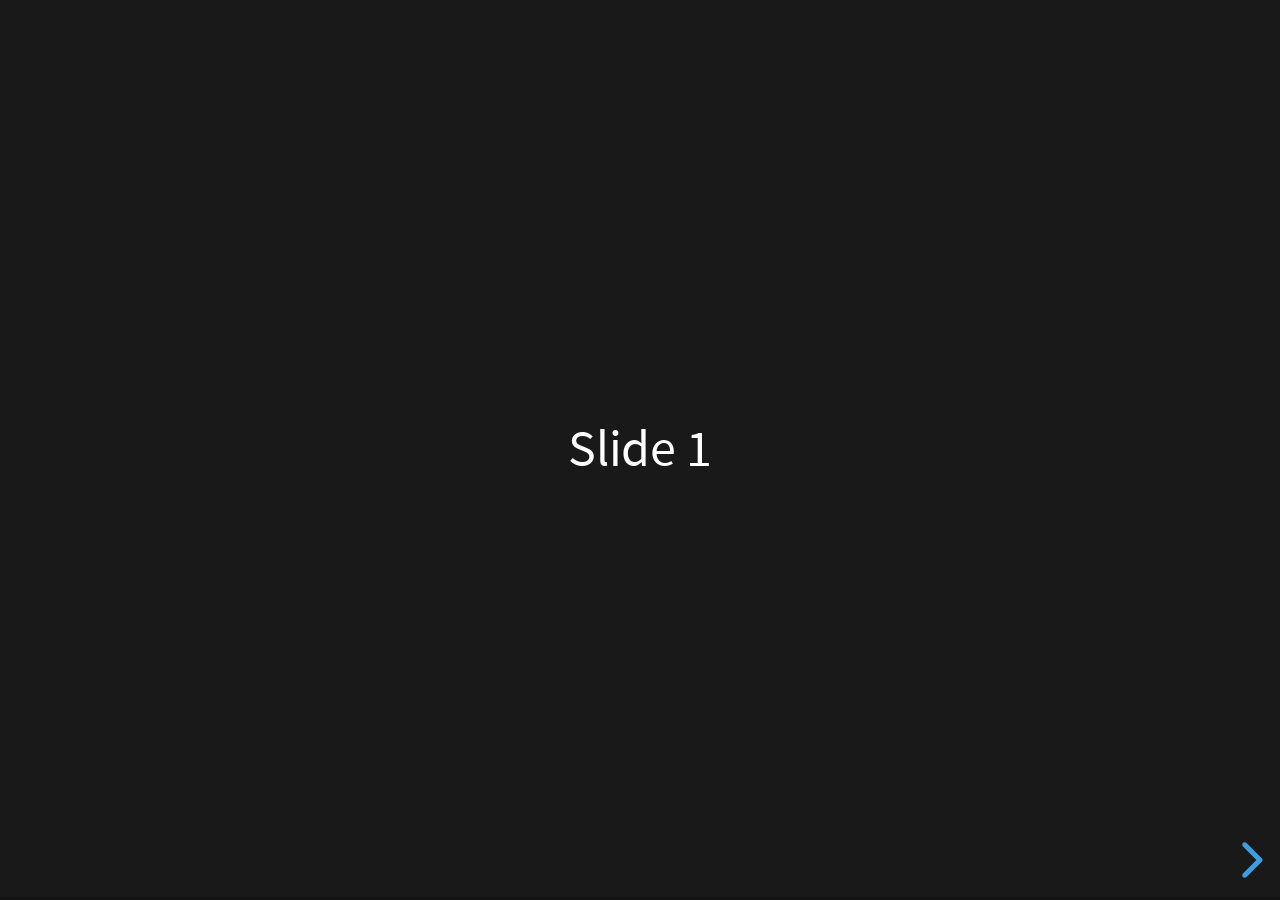
==== index.html @ 87a254dd "vercion1" ====
<!DOCTYPE html>
<html lang="en">
	<head>
		<meta charset="utf-8" />
		<meta
			name="viewport"
			content="width=device-width, initial-scale=1.0, maximum-scale=1.0, user-scalable=no"
		/>

		<title>reveal.js</title>

		<link rel="stylesheet" href="dist/reset.css" />
		<link rel="stylesheet" href="dist/reveal.css" />
		<link rel="stylesheet" href="dist/theme/black.css" />

		<!-- Theme used for syntax highlighted code -->
		<link rel="stylesheet" href="dist/plugin/highlight/monokai.css" />
	</head>
	<body>
		<div class="reveal">
			<div class="slides">
				<section>Slide 1</section>
				<section>Slide 2</section>
			</div>
		</div>

		<script src="dist/reveal.js"></script>
		<script src="dist/plugin/notes.js"></script>
		<script src="dist/plugin/markdown.js"></script>
		<script src="dist/plugin/highlight.js"></script>
		<script>
			// More info about initialization & config:
			// - https://revealjs.com/initialization/
			// - https://revealjs.com/config/
			Reveal.initialize({
				hash: true,

				// Learn about plugins: https://revealjs.com/plugins/
				plugins: [RevealMarkdown, RevealHighlight, RevealNotes],
			});
		</script>
	</body>
</html>
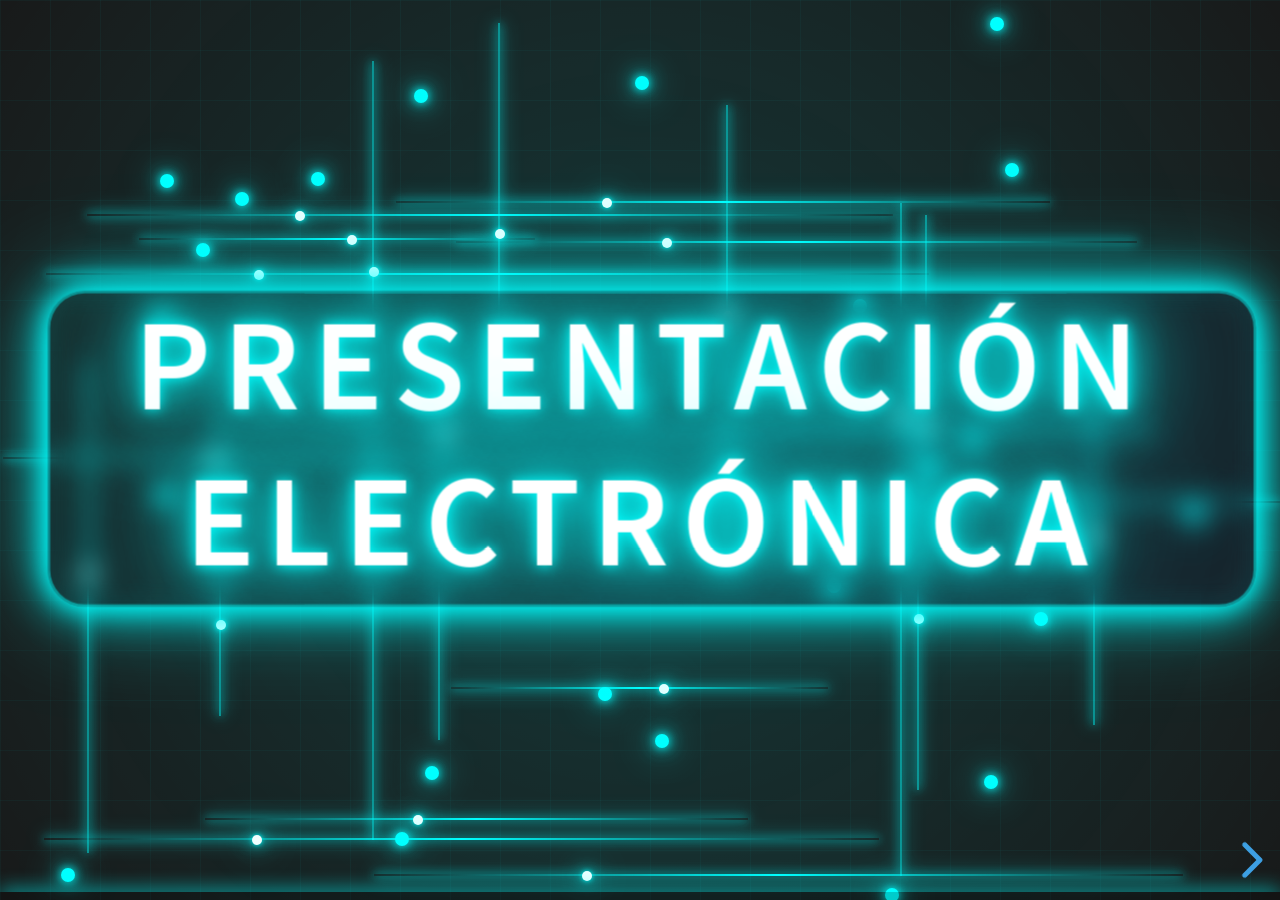
==== commit 0462cfb3: "Update index.html for Spanish presentation content" ====
--- a/index.html
+++ b/index.html
@@ -1,43 +1,284 @@
-<!DOCTYPE html>
-<html lang="en">
-	<head>
-		<meta charset="utf-8" />
-		<meta
-			name="viewport"
-			content="width=device-width, initial-scale=1.0, maximum-scale=1.0, user-scalable=no"
-		/>
-
-		<title>reveal.js</title>
-
-		<link rel="stylesheet" href="dist/reset.css" />
-		<link rel="stylesheet" href="dist/reveal.css" />
-		<link rel="stylesheet" href="dist/theme/black.css" />
-
-		<!-- Theme used for syntax highlighted code -->
-		<link rel="stylesheet" href="dist/plugin/highlight/monokai.css" />
-	</head>
-	<body>
-		<div class="reveal">
-			<div class="slides">
-				<section>Slide 1</section>
-				<section>Slide 2</section>
-			</div>
-		</div>
-
-		<script src="dist/reveal.js"></script>
-		<script src="dist/plugin/notes.js"></script>
-		<script src="dist/plugin/markdown.js"></script>
-		<script src="dist/plugin/highlight.js"></script>
-		<script>
-			// More info about initialization & config:
-			// - https://revealjs.com/initialization/
-			// - https://revealjs.com/config/
-			Reveal.initialize({
-				hash: true,
-
-				// Learn about plugins: https://revealjs.com/plugins/
-				plugins: [RevealMarkdown, RevealHighlight, RevealNotes],
-			});
-		</script>
-	</body>
-</html>+<!doctype html>
+<html lang="es">
+<head>
+  <meta charset="utf-8">
+  <meta name="viewport" content="width=device-width, initial-scale=1.0">
+  <title>Presentación Electrónica</title>
+  <link rel="stylesheet" href="../dist/reveal.css">
+  <link rel="stylesheet" href="../dist/theme/black.css">
+  <link rel="stylesheet" href="mi_presentacion/css/style.css">
+</head>
+<body>
+  <div id="circuit-layer"></div>
+  <div class="reveal">
+    <div class="slides">
+      <section>
+        <h1>Presentación Electrónica</h1>
+      </section>
+
+      <section>
+        <h2>Potencia en Circuitos CA</h2>
+        <div class="card">
+          <p>
+            En corriente alterna, la potencia depende del voltaje eficaz,
+            la corriente eficaz y el ángulo de desfase φ entre ambos.
+            Se distinguen tres componentes:
+          </p>
+          <ul>
+            <li><strong>Potencia Activa (P)</strong>: energía realmente consumida por la carga, expresada en vatios (W).</li>
+            <li><strong>Potencia Reactiva (Q)</strong>: energía intercambiada entre la fuente y los elementos almacenadores (L, C), expresada en VAR.</li>
+            <li><strong>Potencia Aparente (S)</strong>: combinación vectorial de P y Q; representa la carga total que soporta el sistema, expresada en VA.</li>
+          </ul>
+        </div>
+      </section>
+
+      <section>
+        <h2>Potencia Activa</h2>
+        <div class="card">
+          <p>
+            La potencia activa es la energía por unidad de tiempo que el circuito convierte en trabajo útil (calor, movimiento, luz).
+            Su expresión general es:
+          </p>
+          <p>
+            P = V<sub>rms</sub> · I<sub>rms</sub> · cos(φ)
+          </p>
+          <p>
+            donde cos(φ) es el <strong>factor de potencia</strong>: varía entre 0 y 1,
+            siendo 1 el caso puramente resistivo y 0 el puramente reactivo.
+            Ingrese los valores para calcular la potencia activa.
+          </p>
+        </div>
+        <form id="calc-form">
+          <input type="number" id="vrms" placeholder="Vrms (V)">
+          <input type="number" id="irms" placeholder="Irms (A)">
+          <input type="number" id="cosphi" placeholder="cos φ  (0 – 1)">
+          <button type="submit">Calcular</button>
+        </form>
+        <div class="card">
+          <p id="resultado">Resultado:</p>
+        </div>
+      </section>
+
+      <section>
+        <h2>Circuito RC</h2>
+        <div class="card">
+          <p>
+            Un circuito RC está formado por:
+          </p>
+          <ul>
+            <li><strong>Resistencia (R)</strong>: disipa energía en forma de calor.</li>
+            <li><strong>Capacitor (C)</strong>: almacena energía en el campo eléctrico entre sus placas.</li>
+          </ul>
+          <p>
+            La rapidez con que el capacitor se carga o descarga queda determinada
+            por la <strong>constante de tiempo</strong>:
+          </p>
+          <p>
+            τ = R · C
+          </p>
+          <p>
+            A t = τ, el capacitor ha alcanzado el 63.2 % de su valor final.
+            La dinámica del voltaje en el capacitor obedece la ecuación diferencial:
+          </p>
+          <p>
+            R·C · (dV<sub>c</sub>/dt) + V<sub>c</sub> = V(t)
+          </p>
+        </div>
+      </section>
+
+      <section>
+        <h2>Calculadora RC</h2>
+        <div class="card">
+          <p>
+            Calcule la constante de tiempo τ del circuito RC:
+          </p>
+          <p>
+            τ = R · C
+          </p>
+        </div>
+        <form id="rc-form">
+          <input type="number" id="r_rc" placeholder="Resistencia R (Ω)">
+          <input type="number" id="c_rc" placeholder="Capacitancia C (F)" step="any">
+          <button type="submit">Calcular τ</button>
+        </form>
+        <div class="card">
+          <p id="rc-resultado">Resultado:</p>
+        </div>
+      </section>
+
+      <section>
+        <h2>Ecuación Diferencial RC</h2>
+        <div class="card">
+          <p>
+            El voltaje en el capacitor durante la carga, partiendo de V<sub>c</sub>(0) = 0, es:
+          </p>
+          <p>
+            V<sub>c</sub>(t) = V · (1 − e<sup>−t / RC</sup>)
+          </p>
+          <p>
+            Ingrese los parámetros para obtener V<sub>c</sub> en un instante t dado.
+          </p>
+        </div>
+        <form id="rc-eq-form">
+          <input type="number" id="v_rc_t"  placeholder="Voltaje de alimentación V (V)">
+          <input type="number" id="r_rc_eq" placeholder="Resistencia R (Ω)">
+          <input type="number" id="c_rc_eq" placeholder="Capacitancia C (F)">
+          <input type="number" id="t_rc_eq" placeholder="Tiempo t (s)">
+          <button type="submit">Calcular Vc(t)</button>
+        </form>
+        <div class="card">
+          <p id="rc-eq-resultado">Resultado:</p>
+        </div>
+      </section>
+
+      <section>
+        <h2>Circuito RL</h2>
+        <div class="card">
+          <ul>
+            <li><strong>Resistencia (R)</strong>: limita la corriente y disipa energía.</li>
+            <li><strong>Inductor (L)</strong>: almacena energía en el campo magnético que rodea al bobinado.</li>
+          </ul>
+          <p>
+            El inductor se opone a los cambios bruscos de corriente.
+            Su <strong>constante de tiempo</strong> es:
+          </p>
+          <p>
+            τ = L / R
+          </p>
+          <p>
+            A t = τ, la corriente alcanza el 63.2 % de su valor de régimen permanente.
+            La ecuación diferencial que describe la corriente es:
+          </p>
+          <p>
+            L · (di/dt) + R · i = V(t)
+          </p>
+        </div>
+      </section>
+
+      <section>
+        <h2>Calculadora RL</h2>
+        <div class="card">
+          <p>
+            Calcule la constante de tiempo τ del circuito RL:
+          </p>
+          <p>
+            τ = L / R
+          </p>
+        </div>
+        <form id="rl-form">
+          <input type="number" id="l_rl" placeholder="Inductancia L (H)" step="any">
+          <input type="number" id="r_rl" placeholder="Resistencia R (Ω)" step="any">
+          <button type="submit">Calcular τ</button>
+        </form>
+        <div class="card">
+          <p id="rl-resultado">Resultado:</p>
+        </div>
+      </section>
+
+      <section>
+        <h2>Ecuación Diferencial RL</h2>
+        <div class="card">
+          <p>
+            La corriente en el inductor durante la conexión, partiendo de I(0) = 0, es:
+          </p>
+          <p>
+            I(t) = (V / R) · (1 − e<sup>−Rt / L</sup>)
+          </p>
+          <p>
+            Ingrese los parámetros para obtener I en un instante t dado.
+          </p>
+        </div>
+        <form id="rl-eq-form">
+          <input type="number" id="v_rl_t"  placeholder="Voltaje de alimentación V (V)">
+          <input type="number" id="r_rl_eq" placeholder="Resistencia R (Ω)">
+          <input type="number" id="l_rl_eq" placeholder="Inductancia L (H)">
+          <input type="number" id="t_rl_eq" placeholder="Tiempo t (s)">
+          <button type="submit">Calcular I(t)</button>
+        </form>
+        <div class="card">
+          <p id="rl-eq-resultado">Resultado:</p>
+        </div>
+      </section>
+
+      <section>
+        <h2>Circuito RLC</h2>
+        <div class="card">
+          <ul>
+            <li><strong>Resistencia (R)</strong>: amortigua las oscilaciones.</li>
+            <li><strong>Inductor (L)</strong>: almacena energía magnética.</li>
+            <li><strong>Capacitor (C)</strong>: almacena energía eléctrica.</li>
+          </ul>
+          <p>
+            La interacción entre L y C produce el fenómeno de <strong>resonancia</strong>,
+            donde la impedancia es mínima y la corriente es máxima.
+            La frecuencia de resonancia es:
+          </p>
+          <p>
+            f<sub>0</sub> = 1 / (2π · √(L·C))
+          </p>
+          <p>
+            La ecuación diferencial que rige la carga q en el capacitor es:
+          </p>
+          <p>
+            L · (d²q/dt²) + R · (dq/dt) + (1/C) · q = V(t)
+          </p>
+        </div>
+      </section>
+
+      <section>
+        <h2>Frecuencia de Resonancia</h2>
+        <div class="card">
+          <p>
+            Calcule la frecuencia a la que el circuito RLC serie entra en resonancia:
+          </p>
+          <p>
+            f<sub>0</sub> = 1 / (2π · √(L·C))
+          </p>
+        </div>
+        <form id="rlc-form">
+          <input type="number" id="l_rlc" placeholder="Inductancia L (H)" step="any">
+          <input type="number" id="c_rlc" placeholder="Capacitancia C (F)" step="any">
+          <button type="submit">Calcular f₀</button>
+        </form>
+        <div class="card">
+          <p id="rlc-resultado">Resultado:</p>
+        </div>
+      </section>
+
+      <section>
+        <h2>Ecuación Diferencial RLC</h2>
+        <div class="card">
+          <p>
+            La respuesta natural de un circuito RLC serie (sin fuente) es:
+          </p>
+          <p>
+            L · (d²q/dt²) + R · (dq/dt) + (1/C) · q = 0
+          </p>
+          <p>
+            El tipo de respuesta depende del <strong>discriminante</strong> (α² − ω₀²),
+            donde α = R/(2L) y ω₀ = 1/√(LC):
+          </p>
+          <ul>
+            <li><strong>Sobreamortiguado</strong> (α &gt; ω₀): decaimiento exponencial sin oscilación.</li>
+            <li><strong>Críticamente amortiguado</strong> (α = ω₀): retorno más rápido al equilibrio sin oscilar.</li>
+            <li><strong>Subamortiguado</strong> (α &lt; ω₀): oscilación amortiguada exponencialmente.</li>
+          </ul>
+        </div>
+        <form id="rlc-edo-form">
+          <input type="number" id="edo_r" placeholder="Resistencia R (Ω)" step="any">
+          <input type="number" id="edo_l" placeholder="Inductancia L (H)" step="any">
+          <input type="number" id="edo_c" placeholder="Capacitancia C (F)" step="any">
+          <button type="submit">Analizar</button>
+        </form>
+        <div class="card">
+          <p id="rlc-edo-resultado">Resultado:</p>
+        </div>
+      </section>
+
+    </div>
+  </div>
+  <script src="../dist/reveal.js"></script>
+  <script src="mi_presentacion/js/app.js"></script>
+  <script src="mi_presentacion/js/calculos.js"></script>
+</body>
+</html>
--- a/mi_presentacion/css/style.css
+++ b/mi_presentacion/css/style.css
@@ -0,0 +1,578 @@
+:root{
+    --cyan:#00ffff;
+    --blue:#0088ff;
+    --purple:#9d00ff;
+    --dark:#02030a;
+}
+
+body{
+
+    background:
+    radial-gradient(circle at center,
+    #071327 0%,
+    #03040a 60%,
+    #000000 100%);
+
+    overflow:hidden;
+}
+
+/* REJILLA FUTURISTA */
+
+body::before{
+
+    content:"";
+
+    position:fixed;
+    inset:0;
+
+    background-image:
+    linear-gradient(
+        rgba(0,255,255,.15) 1px,
+        transparent 1px
+    ),
+    linear-gradient(
+        90deg,
+        rgba(0,255,255,.15) 1px,
+        transparent 1px
+    );
+
+    background-size:50px 50px;
+
+    opacity:.25;
+
+    pointer-events:none;
+}
+
+/* BRILLO AMBIENTAL */
+
+body::after{
+
+    content:"";
+
+    position:fixed;
+
+    width:150vw;
+    height:150vh;
+
+    top:-25vh;
+    left:-25vw;
+
+    background:
+    radial-gradient(
+    circle,
+    rgba(0,255,255,.15),
+    transparent 70%);
+
+    animation:pulse 8s infinite;
+}
+
+@keyframes pulse{
+
+    0%{
+        transform:scale(1);
+    }
+
+    50%{
+        transform:scale(1.15);
+    }
+
+    100%{
+        transform:scale(1);
+    }
+
+}
+
+.reveal{
+
+    color:white;
+    font-family:
+    "Segoe UI",
+    sans-serif;
+}
+
+/* DIAPOSITIVA */
+
+.reveal .slides section{
+
+    background:
+    linear-gradient(
+        135deg,
+        rgba(0,255,255,.05),
+        rgba(0,100,255,.05)
+    );
+
+    border:
+    2px solid rgba(0,255,255,.5);
+
+    border-radius:30px;
+
+    box-shadow:
+
+    0 0 20px cyan,
+    0 0 40px cyan,
+    0 0 80px rgba(0,255,255,.5),
+
+    inset 0 0 30px rgba(0,255,255,.1);
+
+    backdrop-filter:blur(10px);
+}
+
+/* TITULOS */
+
+.reveal h1{
+
+    color:white;
+
+    font-size:2.5em;
+
+    text-transform:uppercase;
+
+    letter-spacing:10px;
+
+    text-shadow:
+
+    0 0 10px cyan,
+    0 0 30px cyan,
+    0 0 60px cyan,
+    0 0 120px cyan;
+}
+
+.reveal h2{
+
+    color:#00ffff;
+
+    text-shadow:
+
+    0 0 10px cyan,
+    0 0 30px cyan;
+}
+
+.reveal p,
+.reveal li{
+
+    color:#d8ffff;
+}
+
+/* TARJETAS */
+
+.card{
+
+    background:
+    rgba(0,255,255,.05);
+
+    border:
+    1px solid rgba(0,255,255,.5);
+
+    border-radius:20px;
+
+    padding:20px;
+
+    box-shadow:
+
+    0 0 15px cyan,
+    inset 0 0 15px rgba(0,255,255,.15);
+}
+
+/* CHIPS */
+
+.chip{
+
+    display:inline-block;
+
+    padding:12px 25px;
+
+    margin:8px;
+
+    border-radius:30px;
+
+    color:white;
+
+    border:1px solid cyan;
+
+    box-shadow:
+
+    0 0 10px cyan,
+    0 0 20px cyan;
+
+    text-transform:uppercase;
+
+    letter-spacing:2px;
+}
+
+/* CÓDIGO */
+
+pre{
+
+    border-radius:20px;
+
+    border:1px solid cyan;
+
+    box-shadow:
+
+    0 0 20px cyan,
+    0 0 40px rgba(0,255,255,.3);
+}
+
+/* BARRA DE PROGRESO */
+
+.reveal .progress{
+
+    color:cyan;
+
+    height:8px;
+
+    box-shadow:
+    0 0 20px cyan;
+}
+#circuit-layer{
+    position:fixed;
+    inset:0;
+    pointer-events:none;
+    overflow:hidden;
+    z-index:0;
+}
+
+.circuit-line{
+
+    position:absolute;
+
+    background:
+    linear-gradient(
+        90deg,
+        transparent,
+        cyan,
+        transparent
+    );
+
+    box-shadow:
+    0 0 10px cyan,
+    0 0 20px cyan;
+
+}
+
+.horizontal{
+
+    height:2px;
+
+    animation:
+    pulseLine 6s linear infinite;
+}
+
+.vertical{
+
+    width:2px;
+
+    animation:
+    pulseLine 8s linear infinite;
+}
+
+@keyframes pulseLine{
+
+    0%{
+        opacity:.1;
+    }
+
+    50%{
+        opacity:1;
+    }
+
+    100%{
+        opacity:.1;
+    }
+
+}
+
+.signal{
+
+    position:absolute;
+
+    width:10px;
+    height:10px;
+
+    border-radius:50%;
+
+    background:white;
+
+    box-shadow:
+        0 0 5px cyan,
+        0 0 15px cyan,
+        0 0 30px cyan,
+        0 0 60px cyan;
+
+    z-index:1;
+}
+.node{
+
+    position:absolute;
+
+    width:14px;
+    height:14px;
+
+    border-radius:50%;
+
+    background:cyan;
+
+    box-shadow:
+        0 0 10px cyan,
+        0 0 20px cyan,
+        0 0 40px cyan;
+
+    z-index:2;
+}
+.flash{
+
+    animation:
+    reactorFlash .5s ease;
+}
+
+@keyframes reactorFlash{
+
+    0%{
+
+        filter:
+        brightness(1);
+    }
+
+    50%{
+
+        filter:
+        brightness(2.5);
+    }
+
+    100%{
+
+        filter:
+        brightness(1);
+    }
+
+}
+.energy-wave{
+
+    position:fixed;
+
+    inset:0;
+
+    pointer-events:none;
+
+    border-radius:50%;
+
+    background:
+    radial-gradient(
+        circle,
+        rgba(0,255,255,.4),
+        transparent 60%
+    );
+
+    animation:
+    wave 1s ease-out forwards;
+}
+
+@keyframes wave{
+
+    from{
+
+        transform:scale(.1);
+
+        opacity:1;
+    }
+
+    to{
+
+        transform:scale(3);
+
+        opacity:0;
+    }
+
+}
+#hud{
+
+    position:fixed;
+
+    top:20px;
+    right:20px;
+
+    color:cyan;
+
+    font-family:monospace;
+
+    border:1px solid cyan;
+
+    padding:15px;
+
+    box-shadow:
+        0 0 15px cyan;
+
+    z-index:9999;
+
+    background:
+    rgba(0,0,0,.5);
+}
+/* Permitir scroll vertical en diapositivas largas */
+
+.reveal .slides section {
+
+    max-height: 85vh;
+
+    overflow-y: auto;
+
+    overflow-x: hidden;
+
+    padding-right: 15px;
+
+}
+
+/* Barra futurista */
+
+.reveal .slides section::-webkit-scrollbar {
+
+    width: 10px;
+
+}
+
+.reveal .slides section::-webkit-scrollbar-track {
+
+    background: rgba(0,255,255,.05);
+
+    border-radius: 10px;
+
+}
+
+.reveal .slides section::-webkit-scrollbar-thumb {
+
+    background: cyan;
+
+    border-radius: 10px;
+
+    box-shadow:
+        0 0 10px cyan,
+        0 0 20px cyan;
+
+}
+
+.reveal .slides section::-webkit-scrollbar-thumb:hover {
+
+    background: white;
+
+}
+/* CONTENEDOR DEL FORMULARIO */
+
+form{
+
+    display:flex;
+
+    flex-wrap:wrap;
+
+    justify-content:center;
+
+    gap:15px;
+
+    margin-top:20px;
+    margin-bottom:20px;
+}
+
+/* INPUTS */
+
+form input{
+
+    background:
+        rgba(0,255,255,.05);
+
+    border:
+        1px solid rgba(0,255,255,.4);
+
+    color:white;
+
+    padding:
+        12px 18px;
+
+    border-radius:12px;
+
+    font-size:18px;
+
+    min-width:180px;
+
+    transition:.3s;
+
+    box-shadow:
+        0 0 10px rgba(0,255,255,.15);
+}
+
+/* AL SELECCIONAR */
+
+form input:focus{
+
+    outline:none;
+
+    border-color:cyan;
+
+    box-shadow:
+
+        0 0 10px cyan,
+        0 0 25px cyan;
+
+    transform:
+        translateY(-2px);
+}
+
+/* PLACEHOLDER */
+
+form input::placeholder{
+
+    color:
+        rgba(200,255,255,.5);
+}
+
+/* BOTON */
+
+form button{
+
+    background:
+        linear-gradient(
+            135deg,
+            #00ffff,
+            #0088ff
+        );
+
+    color:black;
+
+    border:none;
+
+    padding:
+        12px 25px;
+
+    border-radius:12px;
+
+    font-weight:bold;
+
+    cursor:pointer;
+
+    transition:.3s;
+
+    box-shadow:
+
+        0 0 10px cyan,
+        0 0 25px cyan;
+}
+
+/* HOVER */
+
+form button:hover{
+
+    transform:
+
+        translateY(-3px)
+        scale(1.05);
+
+    box-shadow:
+
+        0 0 20px cyan,
+        0 0 40px cyan,
+        0 0 80px cyan;
+}
+
+/* CLICK */
+
+form button:active{
+
+    transform:scale(.95);
+}
